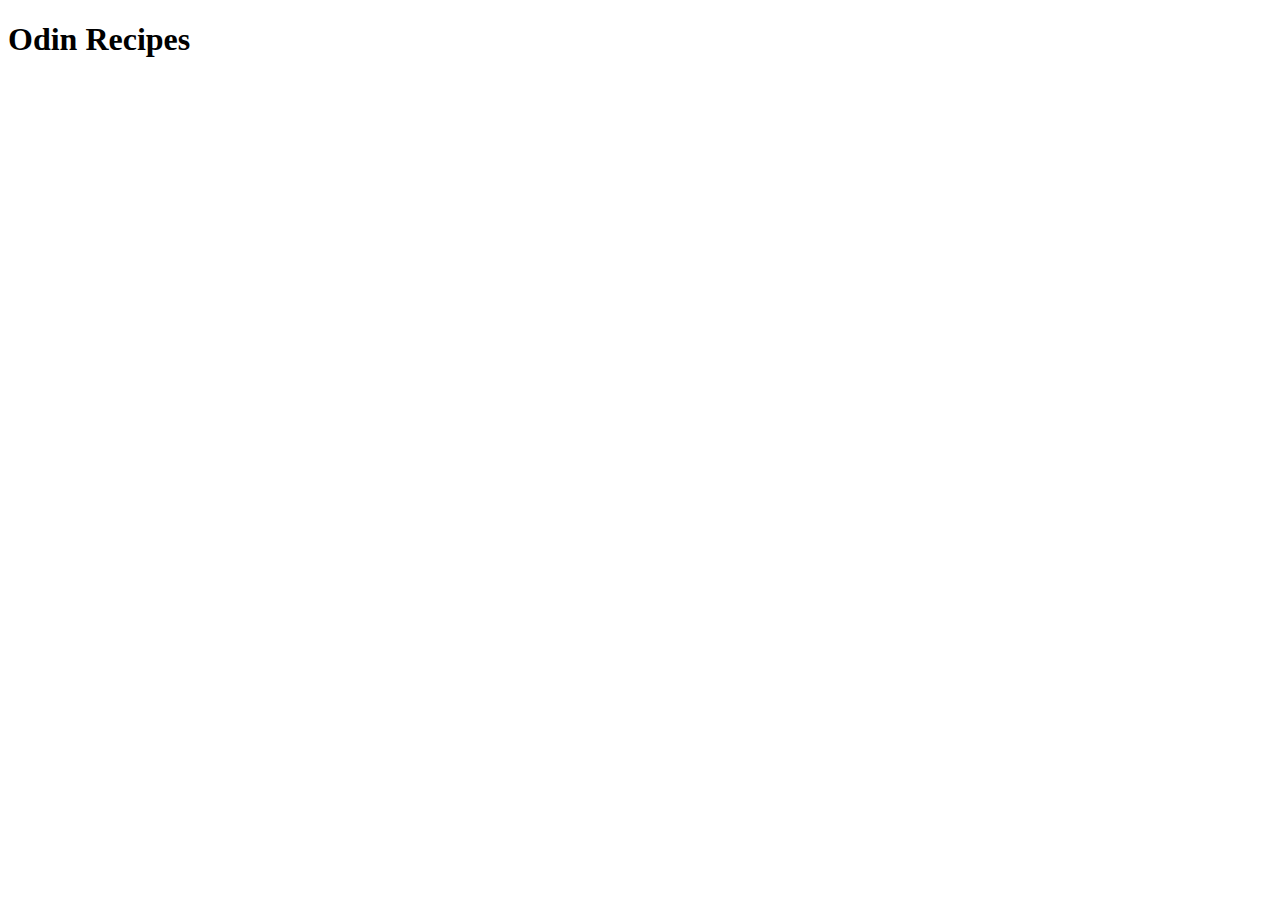
==== index.html @ 768f8d12 "Create the boilerplate" ====
<!DOCTYPE html>
<html lang="en">
  <head>
    <meta charset="UTF-8" />
    <meta name="viewport" content="width=device-width, initial-scale=1.0" />
    <title>Document</title>
  </head>
  <body>
    <h1>Odin Recipes</h1>
  </body>
</html>
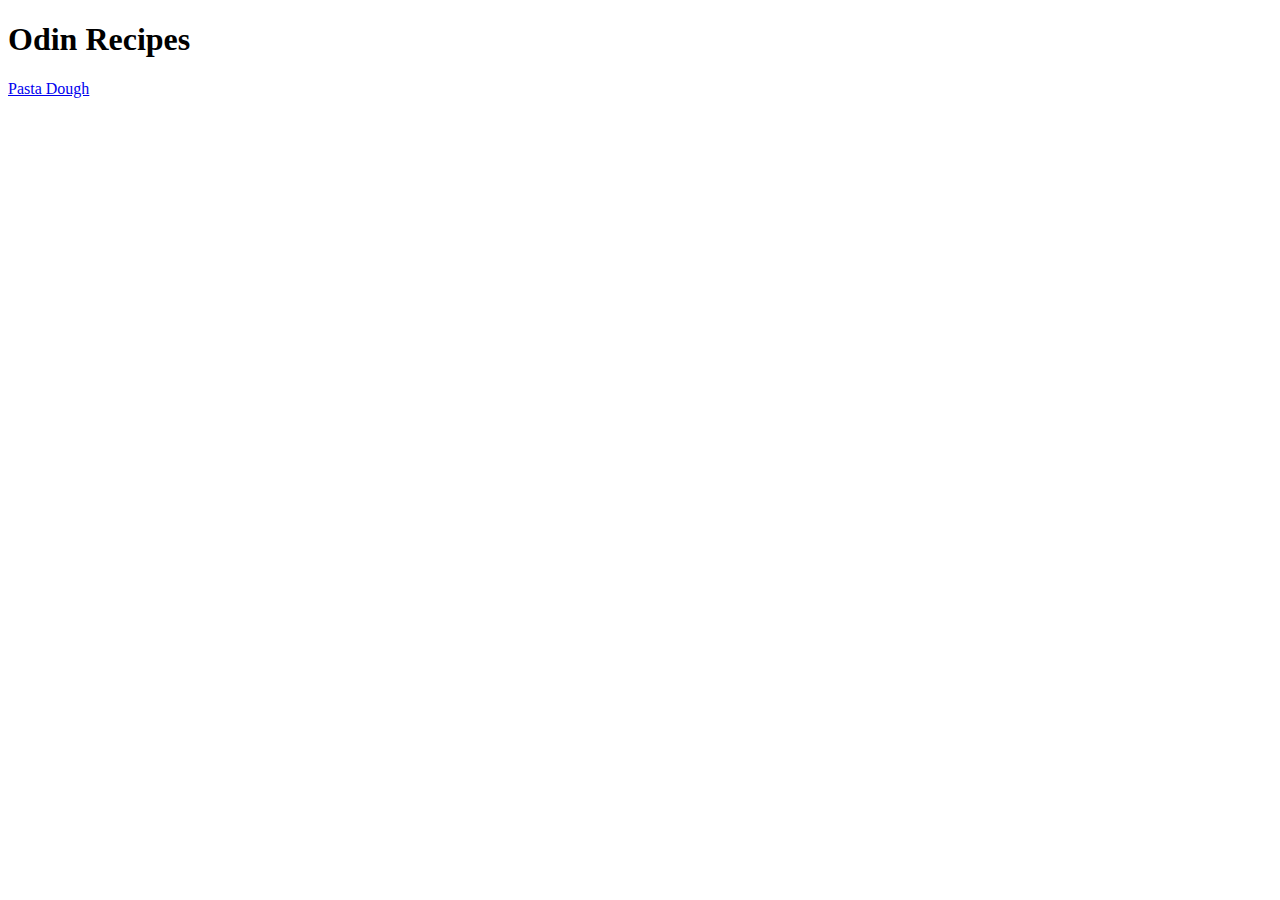
==== commit 801a157b: "Add link to recipe content" ====
--- a/index.html
+++ b/index.html
@@ -7,5 +7,6 @@
   </head>
   <body>
     <h1>Odin Recipes</h1>
+    <a href="recipes/pasta-dough.html">Pasta Dough</a>
   </body>
 </html>
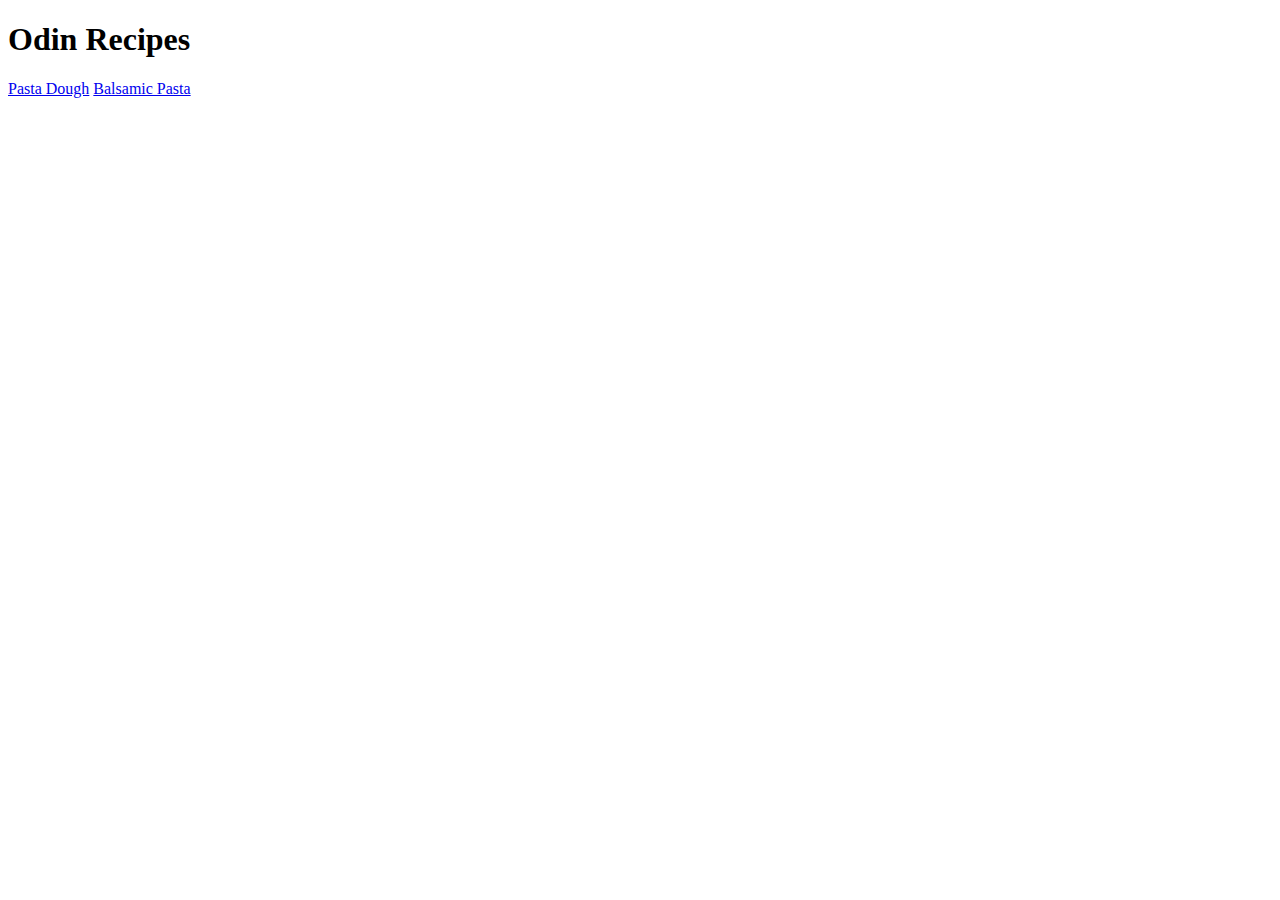
==== commit be233cc9: "Add recipe content" ====
--- a/index.html
+++ b/index.html
@@ -8,5 +8,6 @@
   <body>
     <h1>Odin Recipes</h1>
     <a href="recipes/pasta-dough.html">Pasta Dough</a>
+    <a href="recipes/balsamic-pasta.html">Balsamic Pasta</a>
   </body>
 </html>
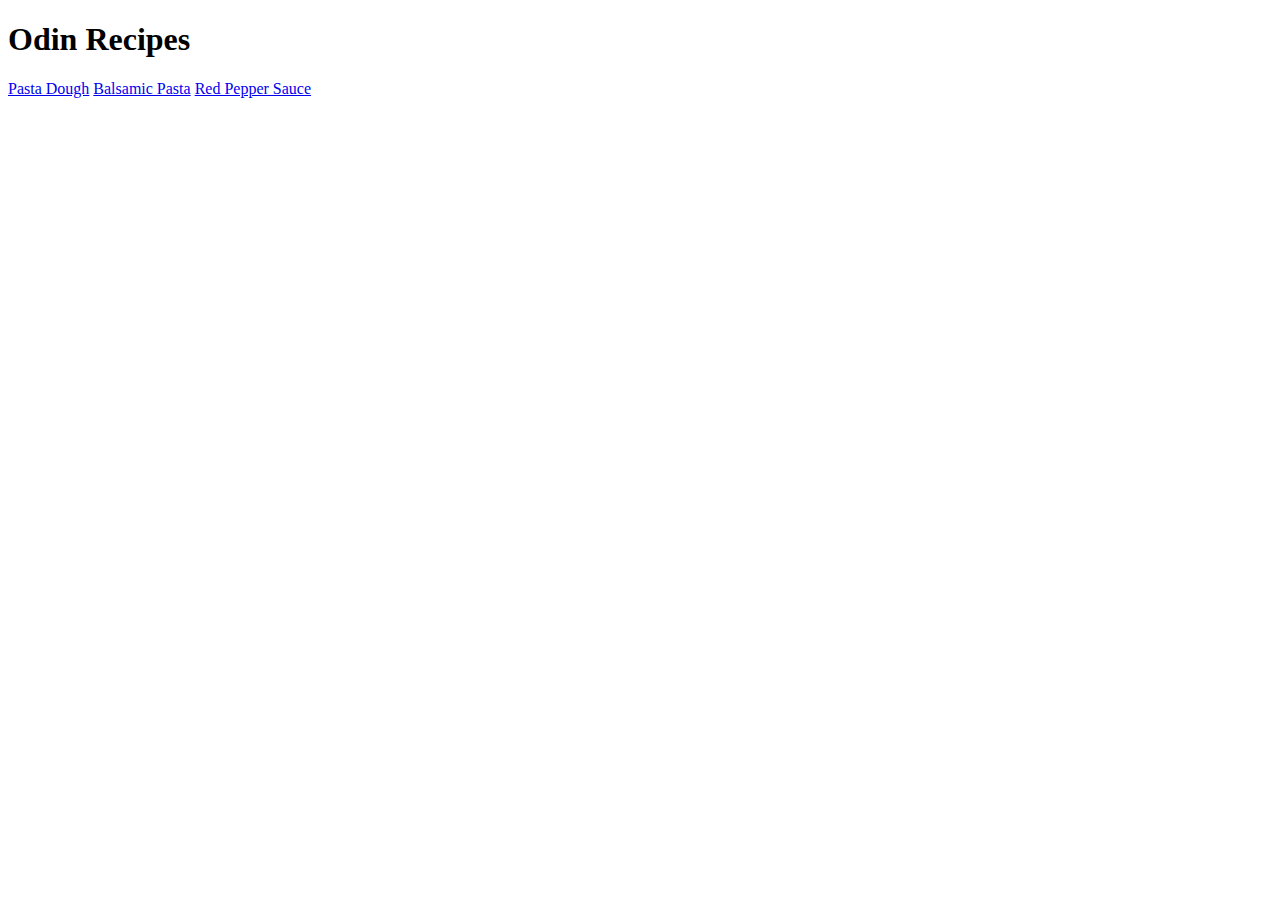
==== commit a5927256: "Add missing content link" ====
--- a/index.html
+++ b/index.html
@@ -9,5 +9,6 @@
     <h1>Odin Recipes</h1>
     <a href="recipes/pasta-dough.html">Pasta Dough</a>
     <a href="recipes/balsamic-pasta.html">Balsamic Pasta</a>
+    <a href="recipes/red-pepper-sauce.html">Red Pepper Sauce</a>
   </body>
 </html>
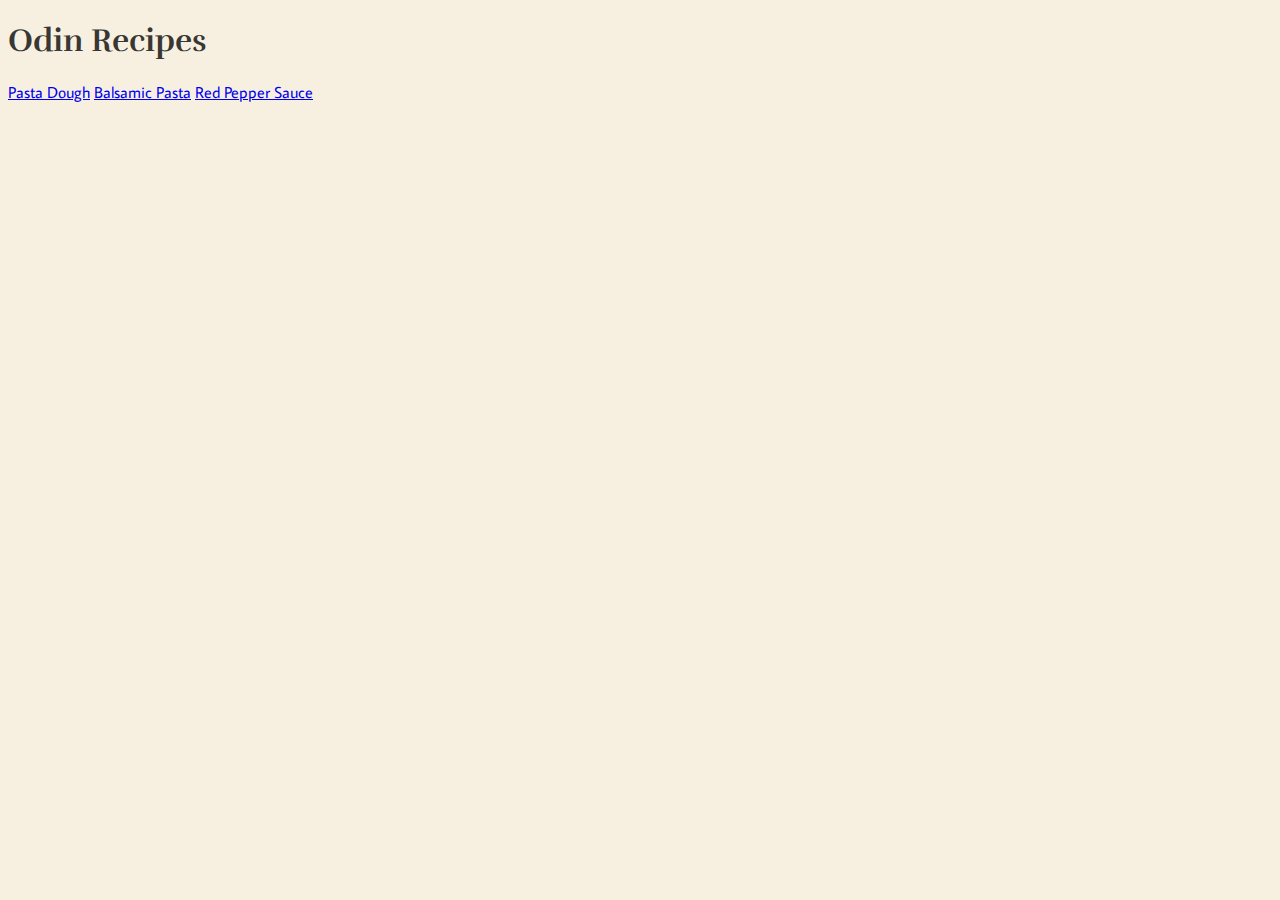
==== commit 22400e81: "Add base css" ====
--- a/index.html
+++ b/index.html
@@ -3,6 +3,7 @@
   <head>
     <meta charset="UTF-8" />
     <meta name="viewport" content="width=device-width, initial-scale=1.0" />
+    <link rel="stylesheet" href="./style.css" />
     <title>Document</title>
   </head>
   <body>
--- a/style.css
+++ b/style.css
@@ -0,0 +1,31 @@
+@import url("https://fonts.googleapis.com/css2?family=Average+Sans&family=Rufina:wght@400;700&display=swap");
+
+:root {
+  /* https://www.fontpair.co/ */
+  --ff-serif: "Rufina", serif;
+  --ff-sans: "Average Sans", sans-serif;
+
+  /* palette from https://color.adobe.com/explore */
+  --clr-neutral-500: rgba(184, 178, 167, 1);
+  --clr-neutral-700: rgba(119, 116, 109, 1);
+  --clr-neutral-100: rgba(247, 240, 225, 1);
+  --clr-neutral-900: rgba(56, 55, 51, 1);
+  --clr-neutral-300: rgba(221, 214, 202, 1);
+}
+
+html {
+}
+
+body {
+  font-family: var(--ff-sans);
+  color: var(--clr-neutral-900);
+  background-color: var(--clr-neutral-100);
+}
+
+h1,
+h2 {
+  font-family: var(--ff-serif);
+}
+ul {
+  list-style-type: none;
+}
